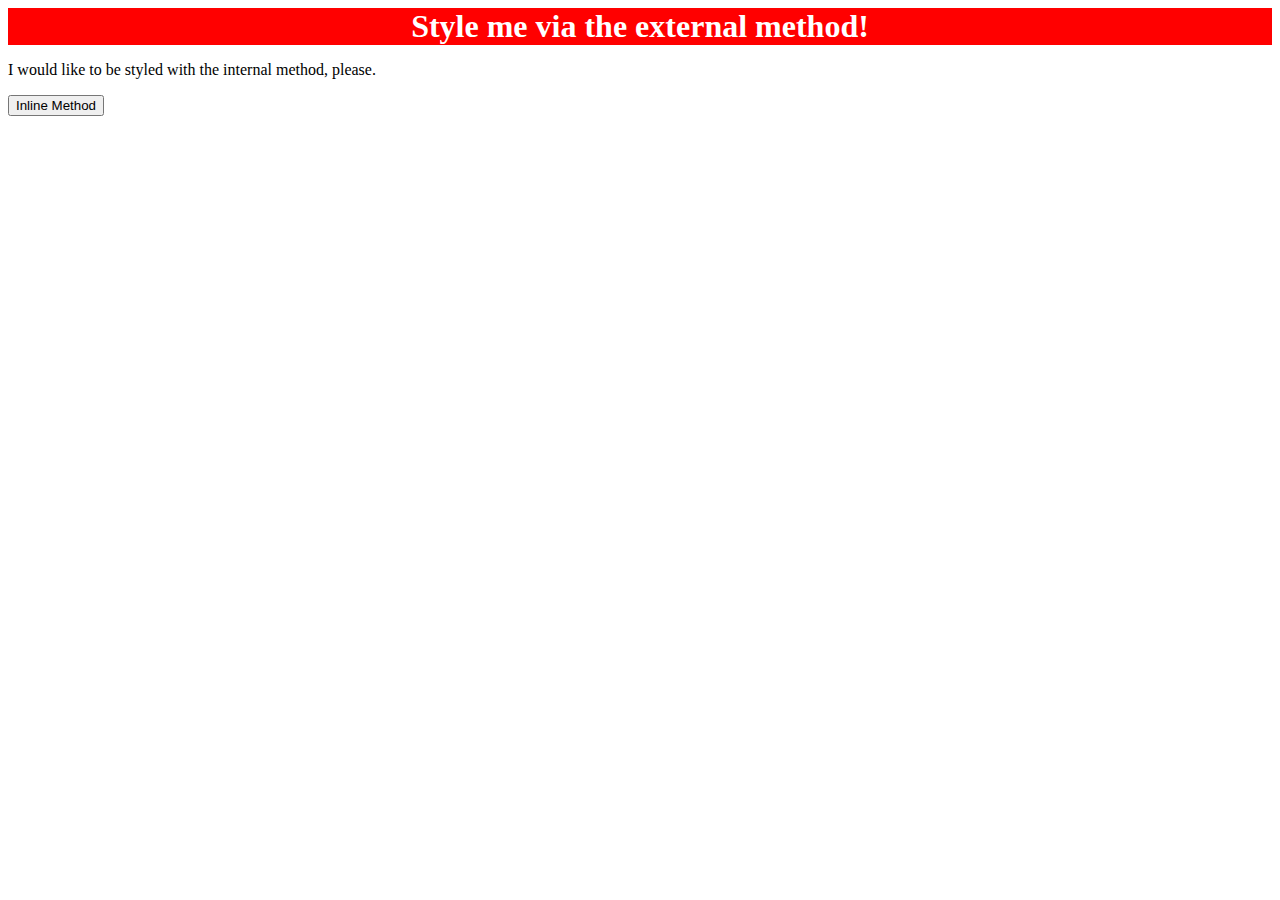
==== foundations/01-css-methods/index.html @ f2b6cf97 "Complete external" ====
<!DOCTYPE html>
<html lang="en">
  <head>
    <meta charset="UTF-8">
    <meta http-equiv="X-UA-Compatible" content="IE=edge">
    <meta name="viewport" content="width=device-width, initial-scale=1.0">
    <title>Methods for Adding CSS</title>

    <link rel="stylesheet" href="style.css">
  </head>
  <body>
    <div id="external">Style me via the external method!</div>
    <p>I would like to be styled with the internal method, please.</p>
    <button>Inline Method</button>
  </body>
</html>
---- foundations/01-css-methods/style.css ----
#external{
    background-color: red;
    color: white;
    text-align: center;
    font-weight: bold;
    font-size: 32px;
}
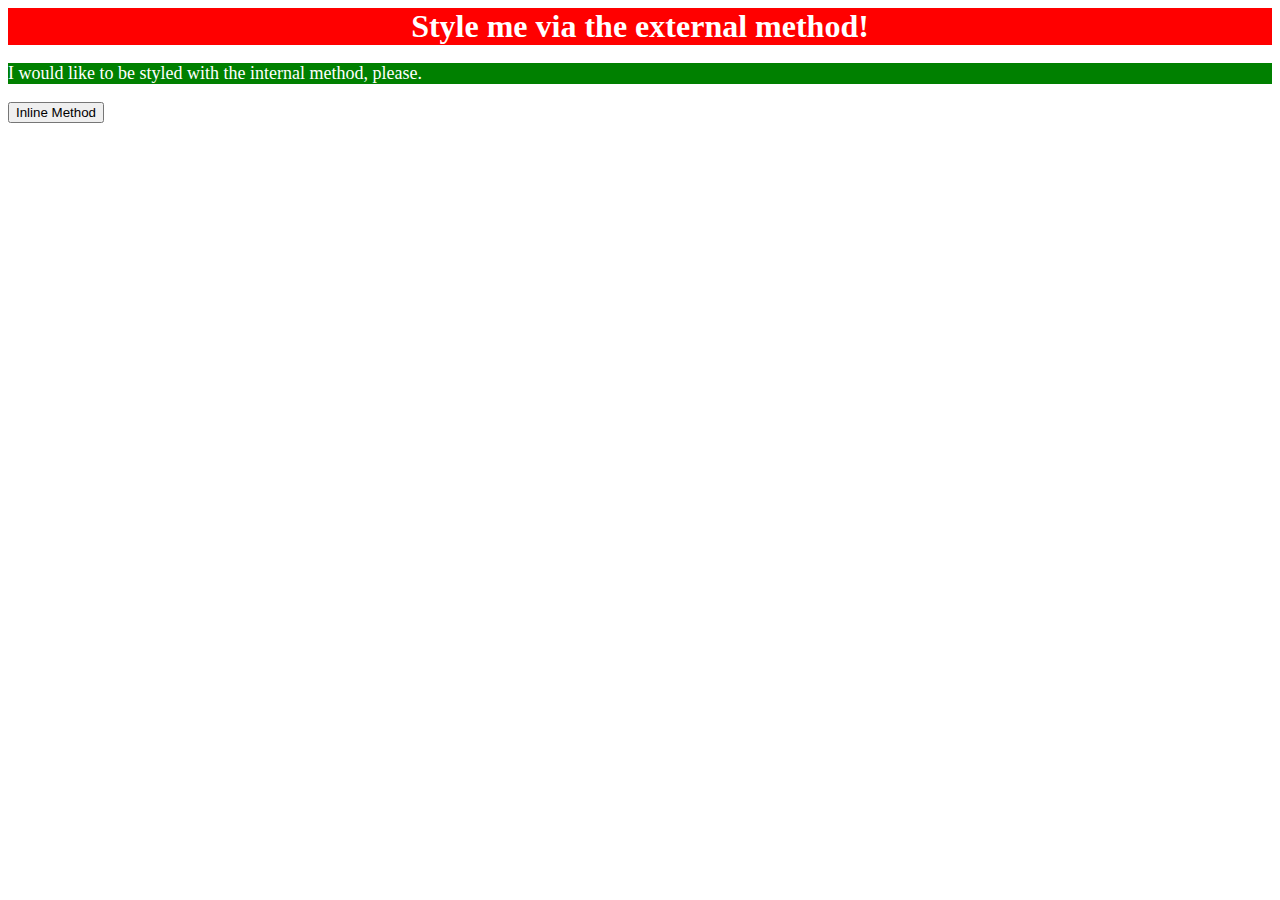
==== commit f6cce315: "Complete internal" ====
--- a/foundations/01-css-methods/index.html
+++ b/foundations/01-css-methods/index.html
@@ -7,10 +7,17 @@
     <title>Methods for Adding CSS</title>
 
     <link rel="stylesheet" href="style.css">
+    <style>
+      #internal{
+        background-color: green;
+        font-size: 18px;
+        color: white;
+      }
+    </style>
   </head>
   <body>
     <div id="external">Style me via the external method!</div>
-    <p>I would like to be styled with the internal method, please.</p>
+    <p id="internal">I would like to be styled with the internal method, please.</p>
     <button>Inline Method</button>
   </body>
 </html>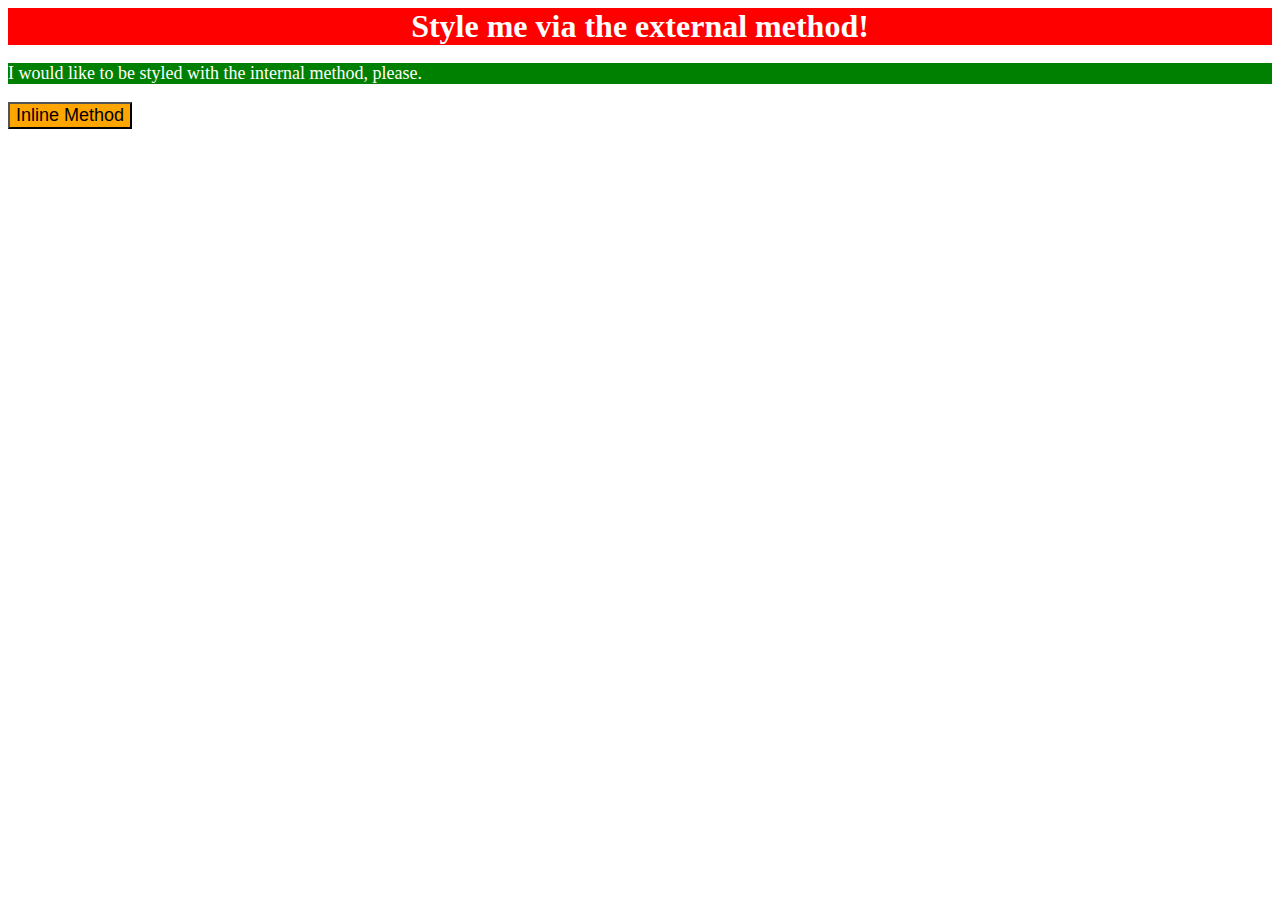
==== commit 7df9d530: "Complete exercise 01" ====
--- a/foundations/01-css-methods/index.html
+++ b/foundations/01-css-methods/index.html
@@ -18,6 +18,6 @@
   <body>
     <div id="external">Style me via the external method!</div>
     <p id="internal">I would like to be styled with the internal method, please.</p>
-    <button>Inline Method</button>
+    <button style="background-color: orange; font-size: 18px">Inline Method</button>
   </body>
 </html>